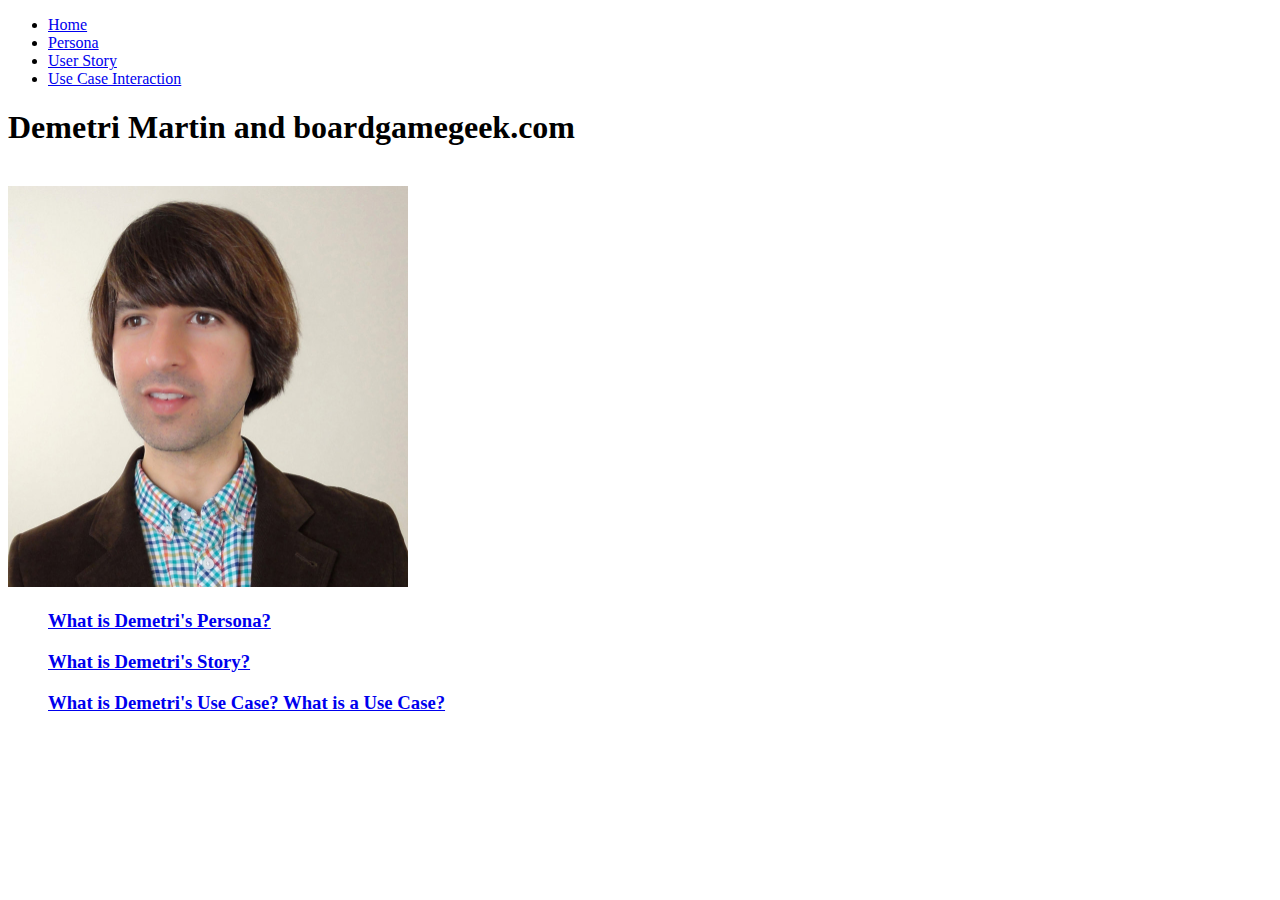
==== epic/index.html @ 7a21a4e7 "creating my first UX personality" ====
<!DOCTYPE html>
<html lang="en">
<head>
	<meta charset="UTF-8">
	<title>Persona Home</title>
</head>
<body>

	<ul>
		<li><a href="index.html">Home</a> </li>
		<li><a href="persona.html">Persona</a></li>
		<li><a href="user-story.html">User Story</a></li>
		<li><a href="use-case-interaction.html">Use Case Interaction</a></li>
	</ul>

	<h1>Demetri Martin and boardgamegeek.com</h1>

	<br>

	<img src="dmartin.jpg" alt="Demetri Martin's Face" height="401.5" width="400"/>

	<ul style="list-style-type:none;">
		<li><a href="persona.html"><h3>What is Demetri's Persona?</h3></a></li>
		<li><a href="user-story.html"><h3>What is Demetri's Story?</h3></a></li>
		<li><a href="use-case-interaction.html"><h3>What is Demetri's Use Case? What is a Use Case?</h3></a></li>
	</ul>
</body>
</html>
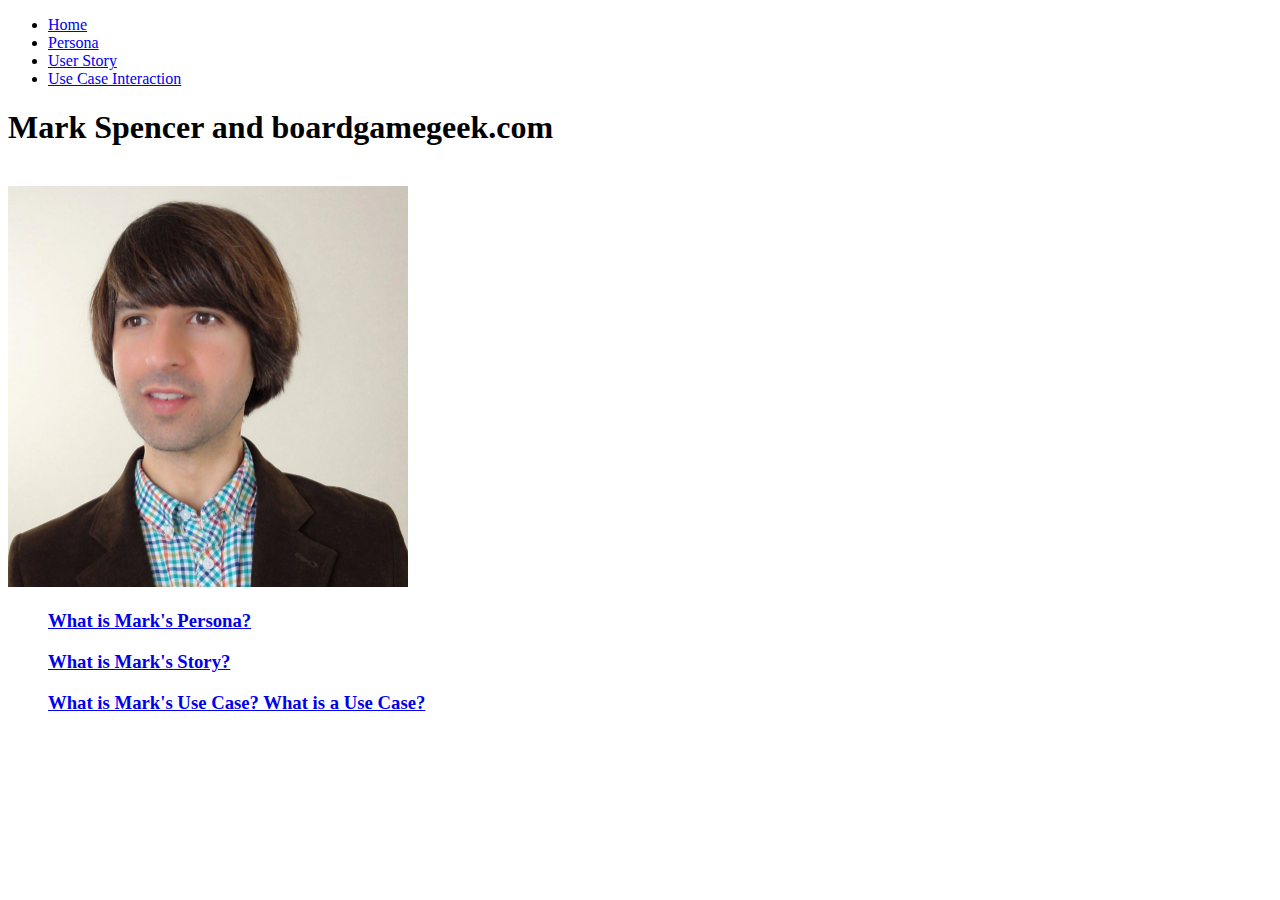
==== commit e514cd8c: "changed name and added some titles" ====
--- a/epic/index.html
+++ b/epic/index.html
@@ -13,16 +13,16 @@
 		<li><a href="use-case-interaction.html">Use Case Interaction</a></li>
 	</ul>
 
-	<h1>Demetri Martin and boardgamegeek.com</h1>
+	<h1>Mark Spencer and boardgamegeek.com</h1>
 
 	<br>
 
-	<img src="dmartin.jpg" alt="Demetri Martin's Face" height="401.5" width="400"/>
+	<img src="dmartin.jpg" alt="Mark's Face" height="401.5" width="400"/>
 
 	<ul style="list-style-type:none;">
-		<li><a href="persona.html"><h3>What is Demetri's Persona?</h3></a></li>
-		<li><a href="user-story.html"><h3>What is Demetri's Story?</h3></a></li>
-		<li><a href="use-case-interaction.html"><h3>What is Demetri's Use Case? What is a Use Case?</h3></a></li>
+		<li><a href="persona.html"><h3>What is Mark's Persona?</h3></a></li>
+		<li><a href="user-story.html"><h3>What is Mark's Story?</h3></a></li>
+		<li><a href="use-case-interaction.html"><h3>What is Mark's Use Case? What is a Use Case?</h3></a></li>
 	</ul>
 </body>
 </html>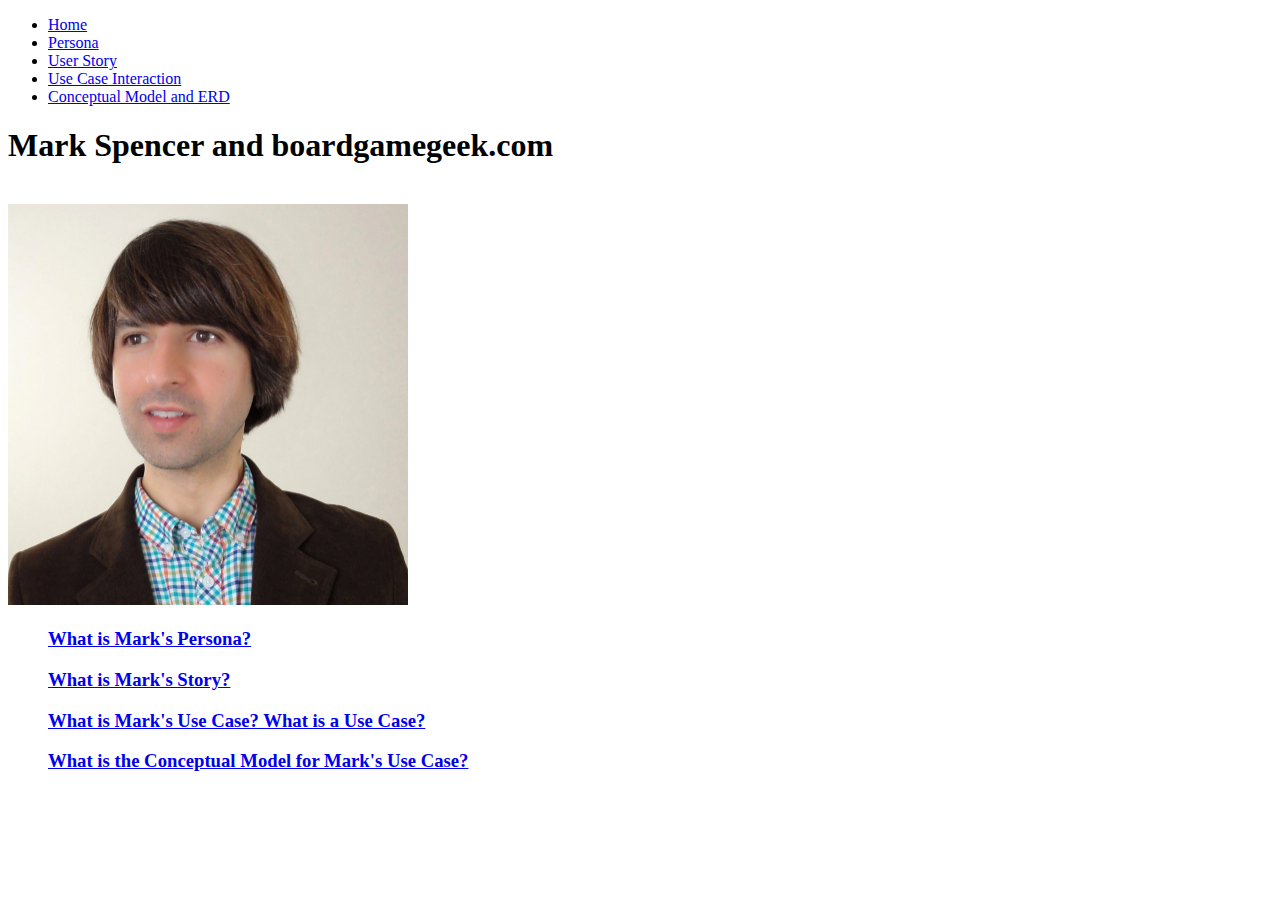
==== commit 612fd787: "added a erd page" ====
--- a/epic/index.html
+++ b/epic/index.html
@@ -11,18 +11,20 @@
 		<li><a href="persona.html">Persona</a></li>
 		<li><a href="user-story.html">User Story</a></li>
 		<li><a href="use-case-interaction.html">Use Case Interaction</a></li>
+		<li><a href="erd.html">Conceptual Model and ERD</a></li>
 	</ul>
 
 	<h1>Mark Spencer and boardgamegeek.com</h1>
 
 	<br>
 
-	<img src="dmartin.jpg" alt="Mark's Face" height="401.5" width="400"/>
+	<img src="pics/dmartin.jpg" alt="Mark's Face" height="401.5" width="400"/>
 
 	<ul style="list-style-type:none;">
 		<li><a href="persona.html"><h3>What is Mark's Persona?</h3></a></li>
 		<li><a href="user-story.html"><h3>What is Mark's Story?</h3></a></li>
 		<li><a href="use-case-interaction.html"><h3>What is Mark's Use Case? What is a Use Case?</h3></a></li>
+		<li><a href="erd.html"><h3>What is the Conceptual Model for Mark's Use Case?</h3></a></li>
 	</ul>
 </body>
 </html>